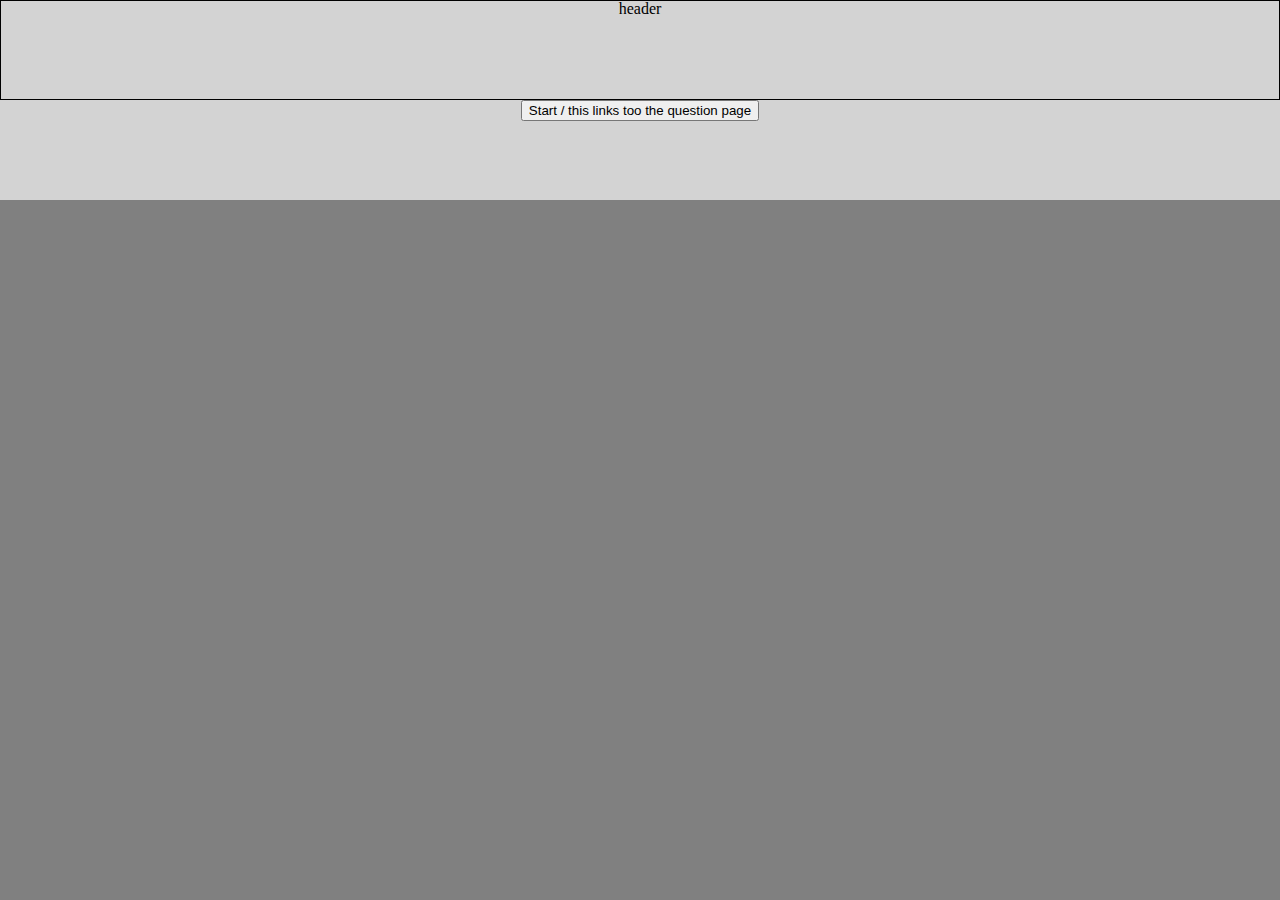
==== index.html @ fc5d671e "fixed folder structure" ====
<!DOCTYPE html>
<html lang="en">
<head>
    <meta charset="UTF-8">
    <meta name="viewport" content="width=device-width, initial-scale=1.0">
    <meta http-equiv="X-UA-Compatible" content="ie=edge">
    <title>Dental Quiz App | Home Page</title>
    <link href='/assets/styles/normalise.css'  rel="stylesheet">
    <link href="/assets/styles/main.css"  rel="stylesheet"> 
</head>
<body>
    <header>
        <h1>header</h1>
        <div class="buttonContainer">
        <a href="assets/html/questionPage.html"><button id="startButton">Start / this links too the question page</button></a>
        </div>
    </header>
</body>
</html>
---- assets/styles/normalise.css ----
html, body, div, span, applet, object, iframe,
h1, h2, h3, h4, h5, h6, p, blockquote, pre,
a, abbr, acronym, address, big, cite, code,
del, dfn, em, img, ins, kbd, q, s, samp,
small, strike, strong, sub, sup, tt, var,
b, u, i, center,
dl, dt, dd, ol, ul, li,
fieldset, form, label, legend,
table, caption, tbody, tfoot, thead, tr, th, td,
article, aside, canvas, details, embed, 
figure, figcaption, footer, header, hgroup, 
menu, nav, output, ruby, section, summary,
time, mark, audio, video {
	margin: 0;
	padding: 0;
	border: 0;
	font-size: 100%;
	font: inherit;
	vertical-align: baseline;
}
/* HTML5 display-role reset for older browsers */
article, aside, details, figcaption, figure, 
footer, header, hgroup, menu, nav, section {
	display: block;
}
body {
	line-height: 1;
}
ol, ul {
	list-style: none;
}
blockquote, q {
	quotes: none;
}
blockquote:before, blockquote:after,
q:before, q:after {
	content: '';
	content: none;
}
table {
	border-collapse: collapse;
	border-spacing: 0;
}
---- assets/styles/main.css ----
*{
    box-sizing: border-box;
}



body{
  background-color: gray;
}

header{
    background-color: lightgrey;
    height: 200px;
}
h1{
    height: 100px;
    border: 1px solid black;
    text-align: center;
}

.buttonContainer{
    text-align: center;
}

button{
    margin: auto;
}

.pageNumber, .currentScore{
width: 30%;
display: inline-block;
border: 1px solid black;
text-align : center;
}

.currentScore{
position: absolute;
right: 0;
}

.heading{
    text-align: center;
    background: darkgray;
}

label{
    display: block;
    height: 70px;
    line-height: 70px;
    border: 1px solid black;
    background: lightgray;
}

.messageContainer{
    height: 200px;
    line-height: 200px;
    border: 1px solid black;
    text-align: center;
    background: darkgray;
}

.hidden{
    visibility: hidden;
}
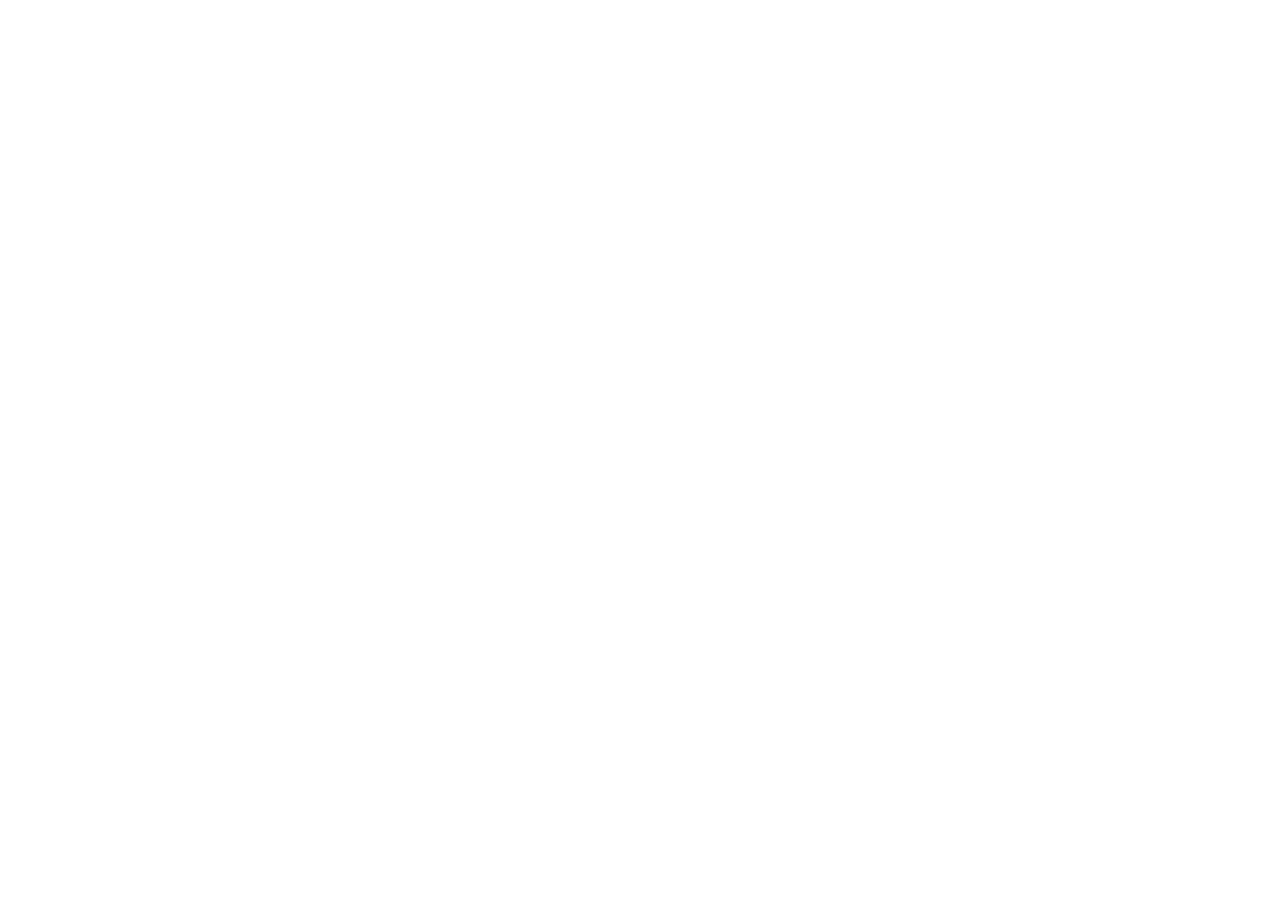
==== commit 6a91dba6: "fixed links" ====
--- a/index.html
+++ b/index.html
@@ -5,15 +5,17 @@
     <meta name="viewport" content="width=device-width, initial-scale=1.0">
     <meta http-equiv="X-UA-Compatible" content="ie=edge">
     <title>Dental Quiz App | Home Page</title>
-    <link href='/assets/styles/normalise.css'  rel="stylesheet">
-    <link href="/assets/styles/main.css"  rel="stylesheet"> 
+    <link href='assets/styles/normalise.css'  rel="stylesheet">
+    <link href="assets/styles/main.css"  rel="stylesheet"> 
 </head>
 <body>
-    <header>
-        <h1>header</h1>
-        <div class="buttonContainer">
-        <a href="assets/html/questionPage.html"><button id="startButton">Start / this links too the question page</button></a>
-        </div>
+    <div class="veil">
+    <!-- <header>
+        <h1>Test your Knowlege on dental termonology</h1>
     </header>
+      <div class="buttonContainer">
+        <a href="assets/html/questionPage.html"><button id="startButton">Start Quiz</button></a>
+      </div> -->
+    </div>    
 </body>
 </html>--- a/assets/styles/main.css
+++ b/assets/styles/main.css
@@ -2,30 +2,44 @@
     box-sizing: border-box;
 }
 
+/* body{
+  background: rgb(0, 51, 0) url(/assets/images/outsideDentalOffice.jpg)  no-repeat 5px 60px; 
+  background-size: cover;
+} */
+
+.veil{
+    width: 100%;
+    height: 100%;
+    background: linear-gradient(
+    to bottom,
+rgba(0, 0, 0, 0), 
+     rgba(0, 0, 0, 2) 
+  );
+}
 
 
-body{
-  background-color: gray;
-}
-
-header{
-    background-color: lightgrey;
-    height: 200px;
-}
 h1{
-    height: 100px;
-    border: 1px solid black;
+    padding-top: 10px;
+    color: white;
+    font-size: 25px;
     text-align: center;
 }
 
+/* 
 .buttonContainer{
+    position: absolute;
+    top: 60%;
+    left: 0;
+    right: 0;
+    bottom: 0;
+    margin: auto;
     text-align: center;
 }
 
 button{
     margin: auto;
-}
-
+} */
+/* 
 .pageNumber, .currentScore{
 width: 30%;
 display: inline-block;
@@ -61,4 +75,4 @@
 
 .hidden{
     visibility: hidden;
-}+} */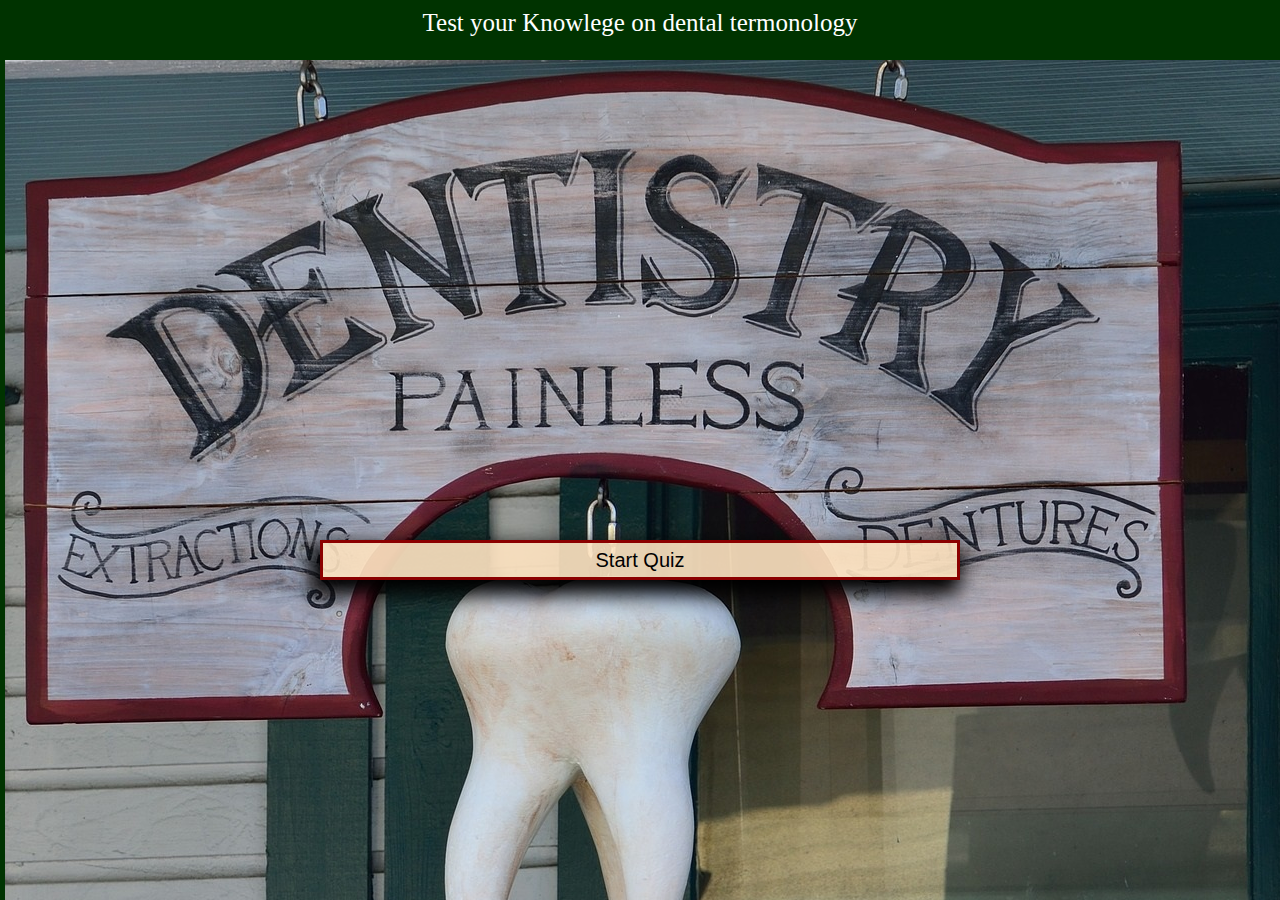
==== commit 04a8b125: "style home page, fxed links" ====
--- a/index.html
+++ b/index.html
@@ -8,14 +8,13 @@
     <link href='assets/styles/normalise.css'  rel="stylesheet">
     <link href="assets/styles/main.css"  rel="stylesheet"> 
 </head>
-<body>
-    <div class="veil">
-    <!-- <header>
+<body>    
+    <header>
         <h1>Test your Knowlege on dental termonology</h1>
     </header>
       <div class="buttonContainer">
         <a href="assets/html/questionPage.html"><button id="startButton">Start Quiz</button></a>
-      </div> -->
-    </div>    
+      </div>
+   
 </body>
 </html>--- a/assets/styles/main.css
+++ b/assets/styles/main.css
@@ -2,22 +2,11 @@
     box-sizing: border-box;
 }
 
-/* body{
-  background: rgb(0, 51, 0) url(/assets/images/outsideDentalOffice.jpg)  no-repeat 5px 60px; 
-  background-size: cover;
-} */
 
-.veil{
-    width: 100%;
-    height: 100%;
-    background: linear-gradient(
-    to bottom,
-rgba(0, 0, 0, 0), 
-     rgba(0, 0, 0, 2) 
-  );
-}
-
-
+ body{
+  background: rgb(0, 51, 0) url(/assets/images/outsideDentalOffice3.jpg)  no-repeat 5px 60px ; 
+  background-size: cover; 
+} 
 h1{
     padding-top: 10px;
     color: white;
@@ -25,7 +14,7 @@
     text-align: center;
 }
 
-/* 
+
 .buttonContainer{
     position: absolute;
     top: 60%;
@@ -37,8 +26,13 @@
 }
 
 button{
-    margin: auto;
-} */
+ width: 50%;
+ background-color: rgba(254, 227, 193, .9);
+ border: 3px solid darkred;
+height: 40px;
+font-size: 20px;
+box-shadow: -5px 10px 20px 5px;
+} 
 /* 
 .pageNumber, .currentScore{
 width: 30%;
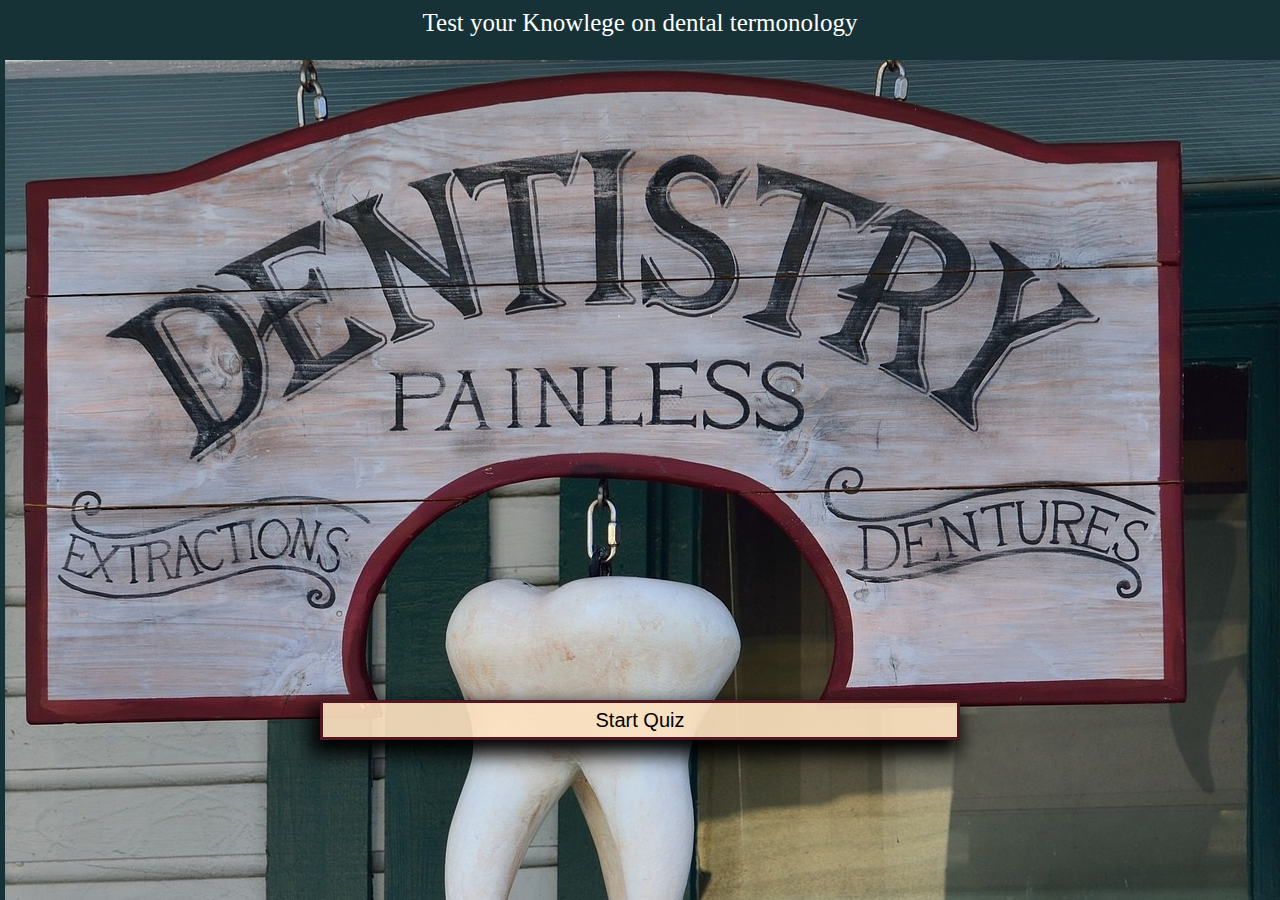
==== commit ff2dd1e2: "styled question page" ====
--- a/index.html
+++ b/index.html
@@ -13,7 +13,7 @@
         <h1>Test your Knowlege on dental termonology</h1>
     </header>
       <div class="buttonContainer">
-        <a href="assets/html/questionPage.html"><button id="startButton">Start Quiz</button></a>
+        <a href="assets/html/questionPage.html"><button class="startButton">Start Quiz</button></a>
       </div>
    
 </body>
--- a/assets/styles/main.css
+++ b/assets/styles/main.css
@@ -1,10 +1,12 @@
 *{
     box-sizing: border-box;
 }
-
-
+/* 
+rgb(22,50,54)
+rgb(81, 23, 35) */
+/* rgb(0, 51, 0) */
  body{
-  background: rgb(0, 51, 0) url(/assets/images/outsideDentalOffice3.jpg)  no-repeat 5px 60px ; 
+  background: rgb(22,50,54) url(../images/outsideDentalOffice3.jpg)  no-repeat 5px 60px ; 
   background-size: cover; 
 } 
 h1{
@@ -14,8 +16,7 @@
     text-align: center;
 }
 
-
-.buttonContainer{
+.buttonContainer .startButton{
     position: absolute;
     top: 60%;
     left: 0;
@@ -25,48 +26,22 @@
     text-align: center;
 }
 
-button{
+.startButton{
  width: 50%;
  background-color: rgba(254, 227, 193, .9);
- border: 3px solid darkred;
+ border: 3px solid rgb(81, 23, 35);
 height: 40px;
 font-size: 20px;
 box-shadow: -5px 10px 20px 5px;
 } 
 /* 
-.pageNumber, .currentScore{
-width: 30%;
-display: inline-block;
-border: 1px solid black;
-text-align : center;
-}
-
-.currentScore{
-position: absolute;
-right: 0;
-}
 
 .heading{
     text-align: center;
     background: darkgray;
 }
 
-label{
-    display: block;
-    height: 70px;
-    line-height: 70px;
-    border: 1px solid black;
-    background: lightgray;
-}
 
-.messageContainer{
-    height: 200px;
-    line-height: 200px;
-    border: 1px solid black;
-    text-align: center;
-    background: darkgray;
-}
 
-.hidden{
-    visibility: hidden;
+
 } */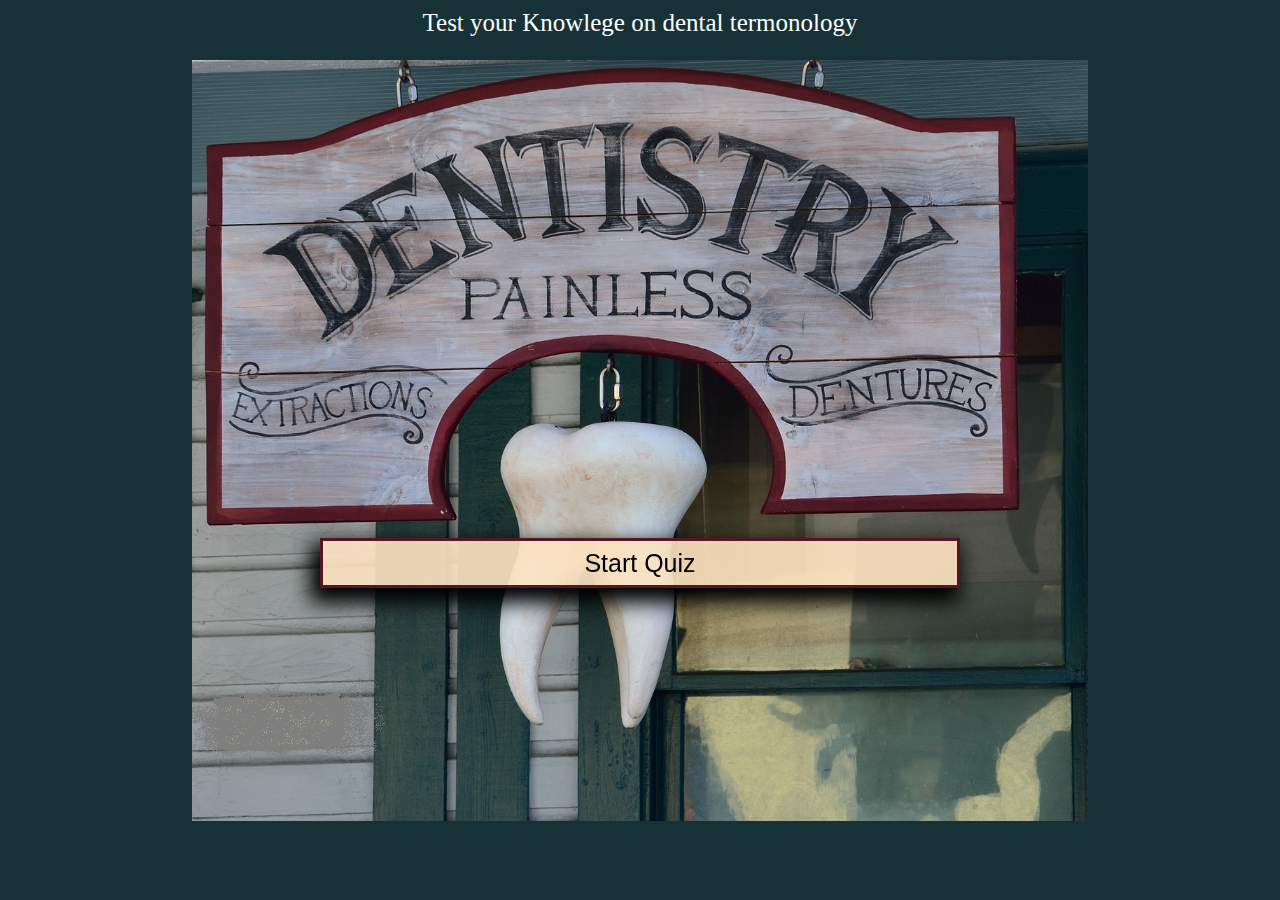
==== commit 765a007d: "responsive background" ====
--- a/index.html
+++ b/index.html
@@ -13,7 +13,7 @@
         <h1>Test your Knowlege on dental termonology</h1>
     </header>
       <div class="buttonContainer">
-        <a href="assets/html/questionPage.html"><button class="startButton">Start Quiz</button></a>
+        <a href="assets/html/questionPage.html"><button class="startButton hvr-grow">Start Quiz</button></a>
       </div>
    
 </body>
--- a/assets/styles/main.css
+++ b/assets/styles/main.css
@@ -1,32 +1,40 @@
 *{
     box-sizing: border-box;
 }
-/* 
-rgb(22,50,54)
-rgb(81, 23, 35) */
-/* rgb(0, 51, 0) */
+
  body{
-  background: rgb(22,50,54) url(../images/outsideDentalOffice3.jpg)  no-repeat 5px 60px ; 
-  background-size: cover; 
+  background: rgb(22,50,54) url(../images/outsideDentalOffice3.jpg) 5px 60px no-repeat ; 
+  background-size: cover;
+  overflow: scroll;
 } 
+
+header{
+    height: 60px;
+    padding: 10px 0;
+}
+
 h1{
-    padding-top: 10px;
-    color: white;
+    color: white; 
     font-size: 25px;
     text-align: center;
+    background: rgb(22,50,54);
 }
 
-.buttonContainer .startButton{
-    position: absolute;
-    top: 60%;
+button, label{
+    cursor: pointer;
+}
+
+.buttonContainer .startButton, .buttonContainer .tryAgainButton{
+    position: absolute; 
+    top: 25%;
     left: 0;
     right: 0;
-    bottom: 0;
+    bottom: 0; 
     margin: auto;
     text-align: center;
 }
 
-.startButton{
+.startButton, .tryAgainButton{
  width: 50%;
  background-color: rgba(254, 227, 193, .9);
  border: 3px solid rgb(81, 23, 35);
@@ -34,14 +42,65 @@
 font-size: 20px;
 box-shadow: -5px 10px 20px 5px;
 } 
-/* 
 
-.heading{
+
+.hvr-grow {
+    display: inline-block;
+    vertical-align: middle;
+    -webkit-transform: perspective(1px) translateZ(0);
+    transform: perspective(1px) translateZ(0);
+    -webkit-transition-duration: 0.3s;
+    transition-duration: 0.3s;
+    -webkit-transition-property: transform;
+    transition-property: transform;
+  }
+  .hvr-grow:hover, .hvr-grow:focus {
+    -webkit-transform: scale(1.1);
+    transform: scale(1.1);
+  }
+
+  .hvr-grow:active{
+    -webkit-transform: scale(0.9);
+    transform: scale(0.9);
+  }
+
+
+.finalMessageContainer{
+    position: absolute;
+    top: 20%;
+    left:0;
+    right: 0;
     text-align: center;
-    background: darkgray;
+    background-attachment: fixed;
+    background: rgba(42, 38, 37, .8); 
+    font-weight: bold;
+    padding: 10px;
+    color:white; 
+    line-height: 30px;
+    font-size: 20px;
+    border: 1px solid rgb(254, 227, 193);
 }
 
+@media screen and (min-width: 600px){
+    .finalMessageContainer{
+        font-size: 25px;
+    }
+    .startButton, .tryAgainButton{
+        font-size: 25px;
+        padding: 5px;
+        height: 50px;
+    }
+}
 
+@media screen and (min-width: 1000px){
+     body{
+    background: rgb(22,50,54) url(../images/outsideDentalOffice3.jpg) 50% 60px no-repeat ; 
+    background-size: 80%;
+    }
+}
 
-
-} */+@media screen and (min-width: 1200px){
+    body{
+   background-size: 70%;
+   }
+}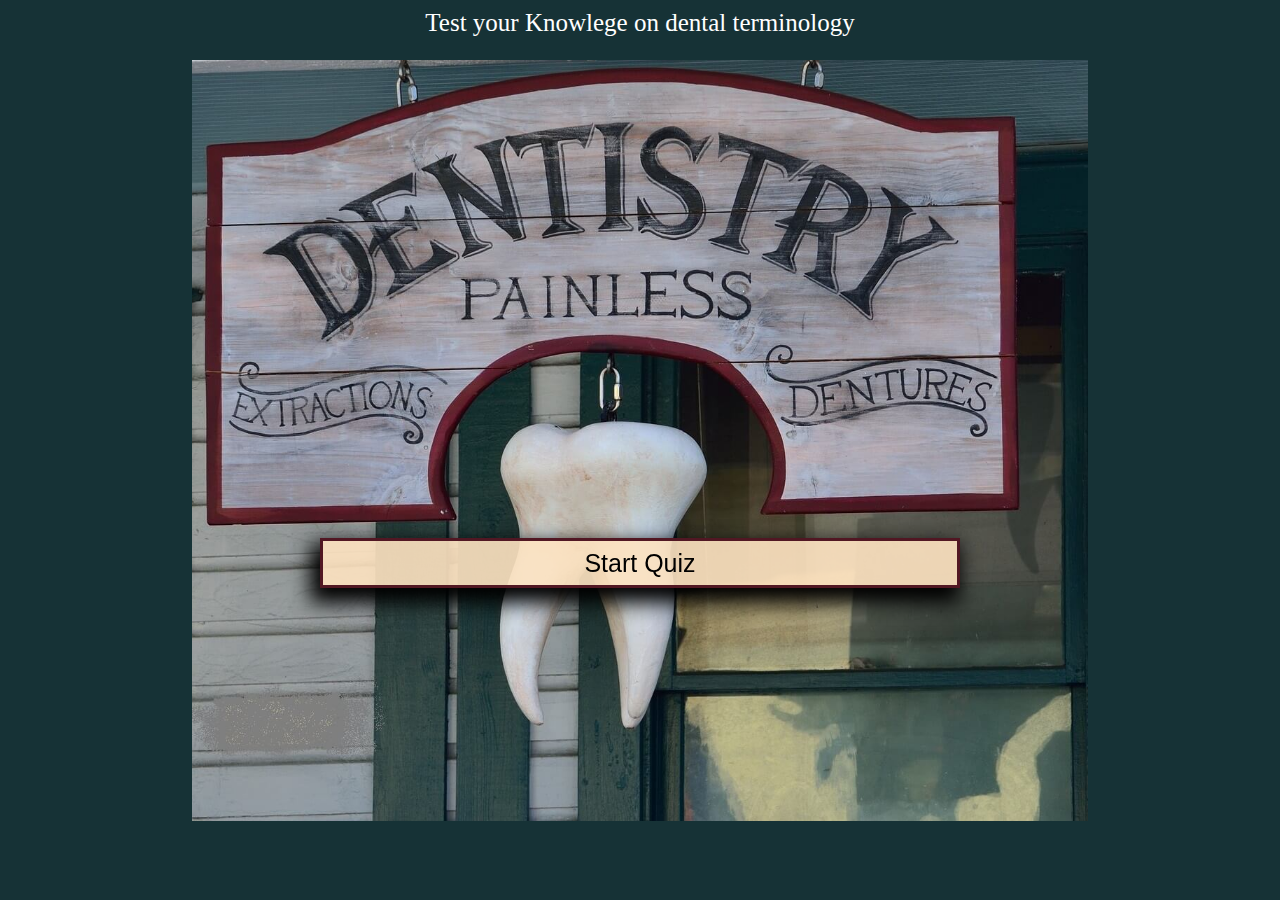
==== commit 3f2c8065: "compressed images and removed unsused files;" ====
--- a/index.html
+++ b/index.html
@@ -10,11 +10,12 @@
 </head>
 <body>    
     <header>
-        <h1>Test your Knowlege on dental termonology</h1>
+        <h1 class="heroHeading">Test your Knowlege on dental terminology</h1>
     </header>
+    <main>
       <div class="buttonContainer">
         <a href="assets/html/questionPage.html"><button class="startButton hvr-grow">Start Quiz</button></a>
       </div>
-   
+   </main>
 </body>
 </html>--- a/assets/styles/main.css
+++ b/assets/styles/main.css
@@ -2,8 +2,8 @@
     box-sizing: border-box;
 }
 
- body{
-  background: rgb(22,50,54) url(../images/outsideDentalOffice3.jpg) 5px 60px no-repeat ; 
+ .heroImg{
+  background: rgb(22,50,54) url(../images/outsideDentalOffice3-min.jpg) 5px 60px no-repeat ; 
   background-size: cover;
   overflow: scroll;
 } 
@@ -13,18 +13,24 @@
     padding: 10px 0;
 }
 
-h1{
+.heroHeading{
     color: white; 
     font-size: 25px;
     text-align: center;
     background: rgb(22,50,54);
 }
 
+a:active{
+    text-decoration: none;
+    color: none;
+    border: none;
+}
+
 button, label{
     cursor: pointer;
 }
 
-.buttonContainer .startButton, .buttonContainer .tryAgainButton{
+.buttonContainer .startButton{
     position: absolute; 
     top: 25%;
     left: 0;
@@ -34,7 +40,7 @@
     text-align: center;
 }
 
-.startButton, .tryAgainButton{
+.startButton{
  width: 50%;
  background-color: rgba(254, 227, 193, .9);
  border: 3px solid rgb(81, 23, 35);
@@ -65,22 +71,6 @@
   }
 
 
-.finalMessageContainer{
-    position: absolute;
-    top: 20%;
-    left:0;
-    right: 0;
-    text-align: center;
-    background-attachment: fixed;
-    background: rgba(42, 38, 37, .8); 
-    font-weight: bold;
-    padding: 10px;
-    color:white; 
-    line-height: 30px;
-    font-size: 20px;
-    border: 1px solid rgb(254, 227, 193);
-}
-
 @media screen and (min-width: 600px){
     .finalMessageContainer{
         font-size: 25px;
@@ -94,8 +84,11 @@
 
 @media screen and (min-width: 1000px){
      body{
-    background: rgb(22,50,54) url(../images/outsideDentalOffice3.jpg) 50% 60px no-repeat ; 
+    background: rgb(22,50,54) url(../images/outsideDentalOffice3-min.jpg) 50% 60px no-repeat ; 
     background-size: 80%;
+    }
+    h1{
+        font-size: 30px;
     }
 }
 
